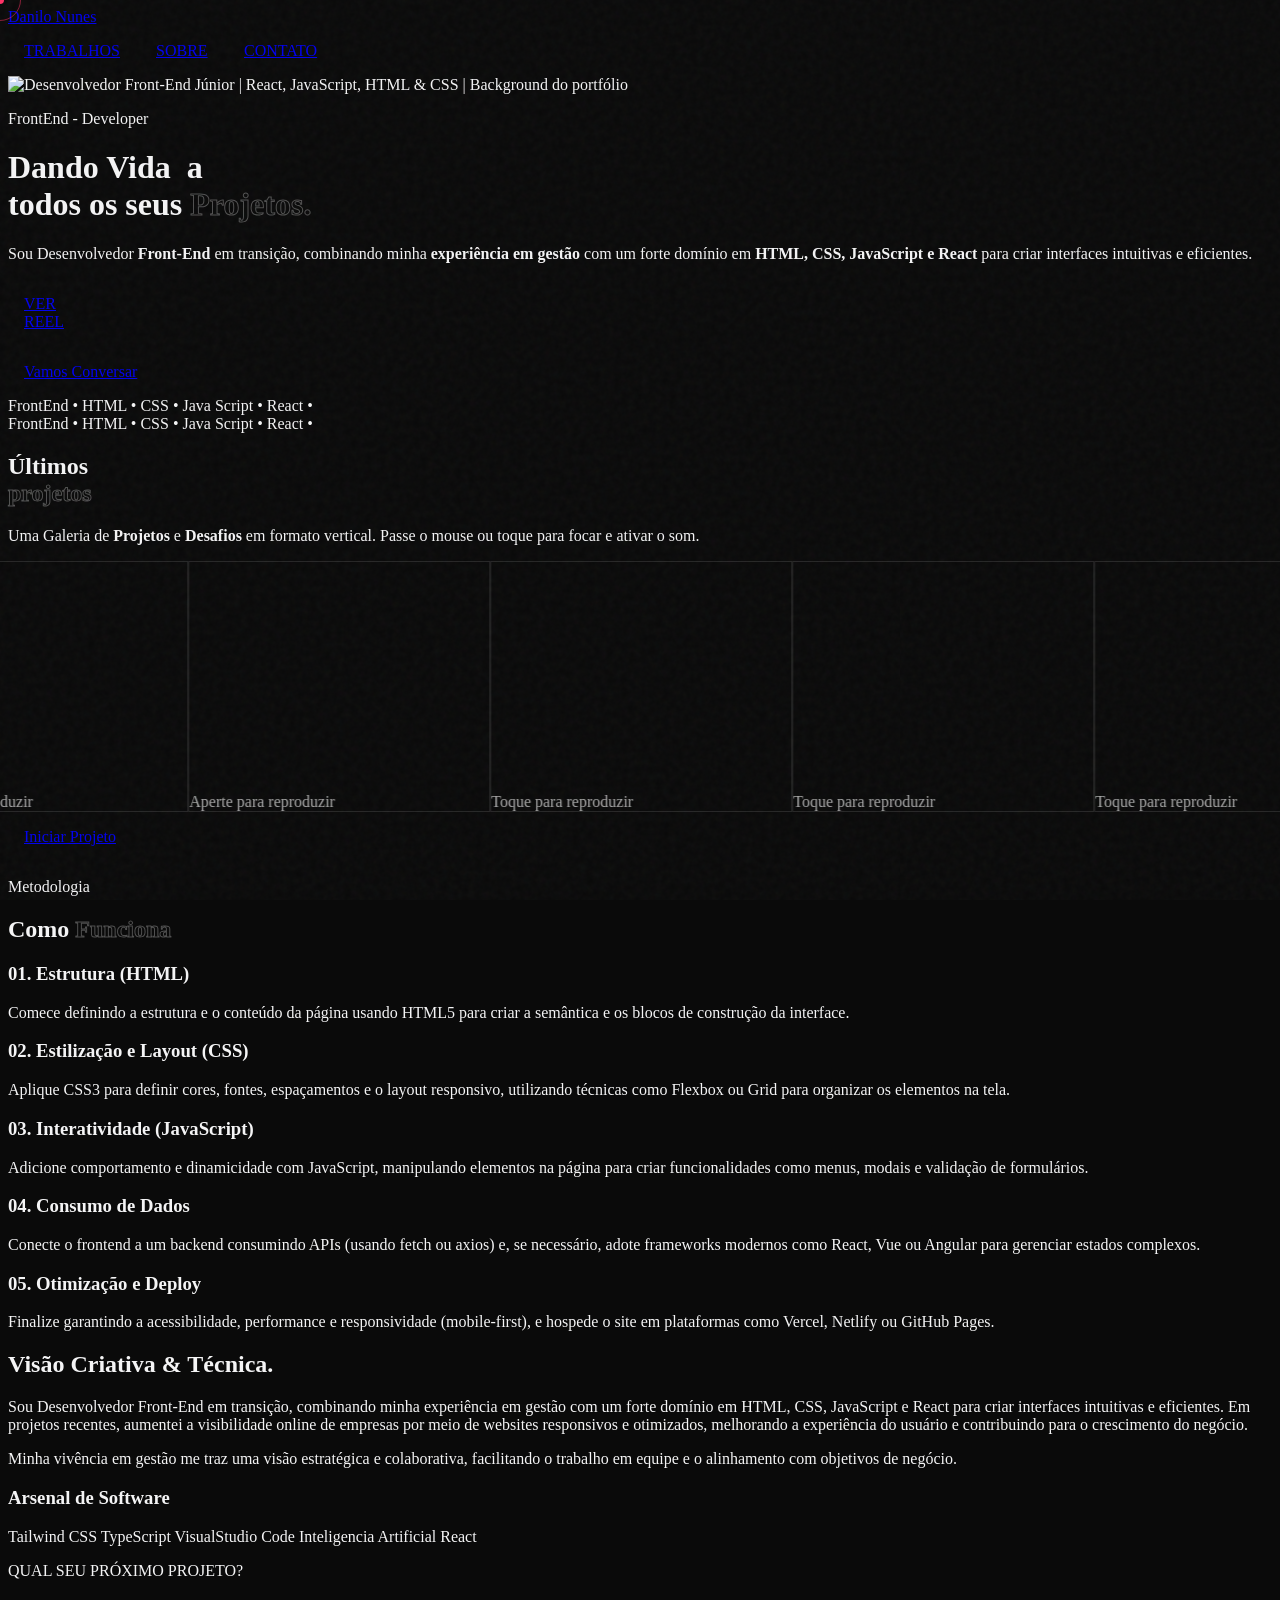
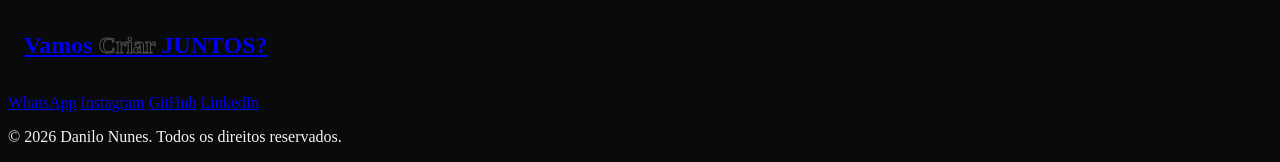
==== index.html @ f43fd678 "Add files via upload" ====
<!DOCTYPE html>
<html lang="pt-br" class="scroll-smooth">

<head>
    <meta charset="UTF-8">
    <meta name="viewport" content="width=device-width, initial-scale=1.0">
    <title>Danilo Nunes | FrontEnd Developer Portfólio</title>

    <!-- SEO: Meta Tags Essenciais -->
    <meta name="description"
        content="Portfólio de Danilo Nunes — Desenvolvedor Front-End Júnior | React, JavaScript, HTML & CSS | Foco em UX, Performance e Interfaces Responsivas. Disponível para freelance e projetos criativos.">
    
    
    <meta name="theme-color" content="#0a0a0a">
    <link rel="canonical" href="https://danilonunes.com">

    <!-- SEO: Open Graph (Facebook, LinkedIn, WhatsApp) -->
    <meta property="og:type" content="website">
    
   
    <style>
        /* Base e Reset para o Cursor Customizado */
        body {
            background-color: #0a0a0a;
            color: #f4f4f5;
            cursor: none;
            /* Esconde o cursor padrão */
            overflow-x: hidden;
        }

        /* Oculta scrollbar mas mantém funcionalidade */
        ::-webkit-scrollbar {
            width: 8px;
        }

        ::-webkit-scrollbar-track {
            background: #0a0a0a;
        }

        ::-webkit-scrollbar-thumb {
            background: #333;
            border-radius: 4px;
        }

        ::-webkit-scrollbar-thumb:hover {
            background: #ff3366;
        }

        /* Cursor Customizado */
        .cursor-dot,
        .cursor-outline {
            position: fixed;
            top: 0;
            left: 0;
            transform: translate(-50%, -50%);
            border-radius: 50%;
            z-index: 9999;
            pointer-events: none;
            transition: width 0.2s, height 0.2s, background-color 0.2s;
        }

        .cursor-dot {
            width: 8px;
            height: 8px;
            background-color: #ff3366;
        }

        .cursor-outline {
            width: 40px;
            height: 40px;
            border: 1px solid rgba(255, 51, 102, 0.5);
            transition: width 0.15s, height 0.15s, border-color 0.15s;
        }

        /* Estado Hover do Cursor */
        body.hovering .cursor-dot {
            width: 0px;
            height: 0px;
        }

        body.hovering .cursor-outline {
            width: 80px;
            height: 80px;
            background-color: rgba(255, 51, 102, 0.1);
            border-color: #ff3366;
            backdrop-filter: blur(2px);
        }

        /* Efeito Magnético */
        .magnetic-wrap {
            display: inline-block;
            padding: 1rem;
        }

        .magnetic-inner {
            display: inline-block;
            transition: transform 0.3s cubic-bezier(0.175, 0.885, 0.32, 1.275);
            will-change: transform;
        }

        /* Noise Textura Cinematic */
        .noise {
            position: fixed;
            top: 0;
            left: 0;
            width: 100%;
            height: 100vh;
            pointer-events: none;
            z-index: 9998;
            opacity: 0.04;
            background: url('data:image/svg+xml,%3Csvg viewBox="0 0 200 200" xmlns="http://www.w3.org/2000/svg"%3E%3Cfilter id="noiseFilter"%3E%3CfeTurbulence type="fractalNoise" baseFrequency="0.65" numOctaves="3" stitchTiles="stitch"/%3E%3C/filter%3E%3Crect width="100%25" height="100%25" filter="url(%23noiseFilter)"/%3E%3C/svg%3E');
        }

        /* Animações de Reveal */
        .reveal {
            opacity: 0;
            transform: translateY(60px);
            transition: all 0.8s cubic-bezier(0.5, 0, 0, 1);
        }

        .reveal.active {
            opacity: 1;
            transform: translateY(0);
        }

        .carousel-track {
            display: flex;
            width: max-content;
            will-change: transform;
        }

        .video-item {
            transition: transform 0.3s cubic-bezier(0.25, 1, 0.5, 1), filter 0.5s ease, border-color 0.3s ease;
            will-change: transform;
            -webkit-touch-callout: none;
            user-select: none;
            filter: grayscale(1) brightness(0.7);
            border-color: rgba(255, 255, 255, 0.05);
            z-index: 1;
        }

        .video-item.active,
        .video-item:hover {
            filter: grayscale(0) brightness(1);
            transform: scale(1.1);
            z-index: 50;
            border-color: #ff3366;
        }

        .video-item.active .tap-hint {
            opacity: 0;
            pointer-events: none;
        }

        .project-card .project-img {
            transition: transform 0.7s cubic-bezier(0.5, 0, 0, 1);
        }

        .project-card:hover .project-img {
            transform: scale(1.05);
        }

        .project-card .project-overlay {
            background: transparent;
            opacity: 1;
            transition: opacity 0.4s ease;
        }

        .project-card:hover .project-overlay {
            opacity: 1;
        }

        .project-title-wrap {
            transform: translateY(20px);
            opacity: 0;
            transition: all 0.4s ease 0.1s;
        }

        .project-card:hover .project-title-wrap {
            transform: translateY(0);
            opacity: 1;
        }

        .text-outline {
            color: transparent;
            -webkit-text-stroke: 1px rgba(244, 244, 245, 0.3);
            transition: all 0.3s ease;
        }

        .text-outline:hover {
            color: #f4f4f5;
            -webkit-text-stroke: 1px transparent;
        }

        @media (max-width: 768px) {
            body {
                cursor: auto;
            }

            .cursor-dot,
            .cursor-outline {
                display: none;
            }
        }

        .mobile-menu-overlay {
            position: fixed;
            top: 0;
            left: 0;
            width: 100%;
            height: 100vh;
            background-color: #0a0a0a;
            z-index: 40;
            display: flex;
            flex-direction: column;
            justify-content: center;
            align-items: center;
            opacity: 0;
            pointer-events: none;
            transition: opacity 0.4s ease;
        }

        .mobile-menu-overlay.active {
            opacity: 1;
            pointer-events: all;
        }

        .mobile-menu-link {
            font-family: 'Syne', sans-serif;
            font-size: 2rem;
            font-weight: 700;
            color: #f4f4f5;
            margin: 1rem 0;
            transform: translateY(20px);
            opacity: 0;
            transition: all 0.4s ease;
        }

        .mobile-menu-overlay.active .mobile-menu-link {
            transform: translateY(0);
            opacity: 1;
        }

        .mobile-menu-overlay.active .mobile-menu-link:nth-child(1) {
            transition-delay: 0.1s;
        }

        .mobile-menu-overlay.active .mobile-menu-link:nth-child(2) {
            transition-delay: 0.2s;
        }

        .mobile-menu-overlay.active .mobile-menu-link:nth-child(3) {
            transition-delay: 0.3s;
        }

        .hamburger {
            width: 30px;
            height: 20px;
            position: relative;
            z-index: 50;
            cursor: pointer;
            display: none;
        }

        .hamburger span {
            display: block;
            width: 100%;
            height: 2px;
            background-color: #f4f4f5;
            position: absolute;
            transition: all 0.3s ease;
        }

        .hamburger span:first-child {
            top: 0;
        }

        .hamburger span:nth-child(2) {
            top: 9px;
        }

        .hamburger span:last-child {
            bottom: 0;
        }

        .hamburger.active span:first-child {
            top: 9px;
            transform: rotate(45deg);
        }

        .hamburger.active span:nth-child(2) {
            opacity: 0;
        }

        .hamburger.active span:last-child {
            bottom: 9px;
            transform: rotate(-45deg);
        }

        @media (max-width: 768px) {
            .hamburger {
                display: block;
            }

            nav .desktop-menu {
                display: none;
            }
        }

        @keyframes scrolldown {
            0% {
                transform: scaleY(0);
                transform-origin: top;
            }

            50% {
                transform: scaleY(1);
                transform-origin: top;
            }

            50.1% {
                transform: scaleY(1);
                transform-origin: bottom;
            }

            100% {
                transform: scaleY(0);
                transform-origin: bottom;
            }
        }
    </style>

    <!-- Third Party Libraries -->
    <script src="https://cdn.tailwindcss.com"></script>
    <script src="https://unpkg.com/lucide@latest"></script>

    <!-- Google Fonts -->
    <link rel="preconnect" href="https://fonts.googleapis.com">
    <link rel="preconnect" href="https://fonts.gstatic.com" crossorigin>
    <link
        href="https://fonts.googleapis.com/css2?family=Syne:wght@400;600;800&family=Inter:wght@300;400;500&display=swap"
        rel="stylesheet">



    <!-- SEO: Schema.org — Dados Estruturados -->
    <script type="application/ld+json">
    {
      "@context": "https://schema.org",
      "@type": "Person",
      "name": "Danilo Nunes",
      "jobTitle": "Motion Designer & Diretor de Arte",
      "url": "https://DaniloNunes.com",
      "description": "Desenvolvedor Front-End Júnior | React, JavaScript, HTML & CSS | Foco em UX, Performance e Interfaces Responsivas.",
      "knowsAbout": [
        "Desenvolvedor", "Front-End", "React",
        "Animação 2D", "Composição Visual", "Branding Animado",
        "JavaScript", "HTML", "CSS",
        "UX", "Performance", "Interfaces Responsivas"
      ],
      "sameAs": []
    }
    </script>
</head>

<body class="antialiased selection:bg-accent selection:text-white">

    <!-- Efeito Cinematic de Ruído -->
    <div class="noise"></div>

    <!-- Cursor Elements -->
    <div class="cursor-dot" id="cursor-dot"></div>
    <div class="cursor-outline" id="cursor-outline"></div>

    <!-- 
    ======================================================================
       2. NAVEGAÇÃO / MENU SUPERIOR
       O QUE EDITAR AQUI: O seu logo/nome (Guido.motion) e os links do menu.
    ======================================================================
    -->
    <nav
        class="fixed top-0 left-0 w-full p-6 md:p-10 flex justify-between items-center z-50 bg-black/90 backdrop-blur-sm border-b border-white/5 transition-all duration-300">
        <!-- SEU LOGO / NOME -->
        <a href="#" class="font-display font-bold text-xl tracking-tighter hover-target uppercase">Danilo Nunes</a>

        <!-- LINKS DO MENU -->
        <!-- LINKS DO MENU (DESKTOP) -->
        <div class="desktop-menu flex gap-6 font-sans text-sm font-medium tracking-wide">
            <div class="magnetic-wrap"><a href="#trabalhos"
                    class="magnetic-inner hover-target text-light/70 hover:text-accent transition-colors">TRABALHOS</a>
            </div>
            <div class="magnetic-wrap"><a href="#sobre"
                    class="magnetic-inner hover-target text-light/70 hover:text-accent transition-colors">SOBRE</a>
            </div>
            <div class="magnetic-wrap"><a href="#contato"
                    class="magnetic-inner hover-target text-light/70 hover:text-accent transition-colors">CONTATO</a>
            </div>
        </div>

        <!-- HAMBURGER BUTTON (MOBILE) -->
        <div class="hamburger hover-target" id="hamburger-btn">
            <span></span>
            <span></span>
            <span></span>
        </div>

        <!-- MOBILE MENU OVERLAY -->
        <div class="mobile-menu-overlay" id="mobile-menu">
            <a href="#trabalhos" class="mobile-menu-link hover-target">TRABALHOS</a>
            <a href="#sobre" class="mobile-menu-link hover-target">SOBRE</a>
            <a href="#contato" class="mobile-menu-link hover-target">CONTATO</a>
        </div>
    </nav>

    <!-- 
    ======================================================================
       3. CABEÇALHO / HERO SECTION (PRIMEIRA TELA)
       O QUE EDITAR AQUI: Imagem/Vídeo de fundo, Título principal, 
       Subtítulo, Texto descritivo e Link do seu Showreel.
    ======================================================================
    -->
    <!-- WRAPPER PRINCIPAL PARA EVITAR OVERFLOW HORIZONTAL (CRÍTICO MOBILE) -->
    <main class="w-full overflow-x-hidden relative">

        <header
            class="min-h-screen flex flex-col justify-center items-start px-6 md:px-20 pt-48 pb-20 relative overflow-hidden">

            <!-- BACKGROUND: Troque o 'src' da imagem abaixo pela URL do seu vídeo ou imagem de fundo -->
            <div class="absolute inset-0 z-[-1] opacity-20">
                <img src="https://images.unsplash.com/photo-1492691527719-9d1e07e534b4?q=80&w=2071&auto=format&fit=crop"
                    alt="Desenvolvedor Front-End Júnior | React, JavaScript, HTML & CSS | Background do portfólio"
                    class="w-full h-full object-cover grayscale blur-sm scale-110">
            </div>

            <div class="z-10 max-w-7xl reveal text-left">
                <!-- SUBTÍTULO SUPERIOR -->
                <p class="font-sans text-accent tracking-[0.2em] text-sm md:text-base mb-6 font-medium uppercase">
                    FrontEnd - Developer
                </p>

                <!-- TÍTULO GIGANTE -->
                <h1
                    class="font-display font-bold text-[8vw] md:text-[8vw] lg:text-[6vw] leading-none uppercase tracking-tighter mix-blend-difference break-words">
                    Dando <span class="text-accent">Vida</span> &nbsp;a
                    <br>
                    todos os seus <span class="text-outline hover-target inline-block">Projetos.</span>
                </h1>

                <!-- TEXTO DESCRITIVO PEQUENO -->
                <p class="font-sans text-light/100 mt-8 max-w-md text-lg md:text-xl font-light leading-relaxed mx-0">
                    Sou Desenvolvedor <strong>Front-End</strong> em transição, combinando minha <strong>experiência em gestão</strong> com um forte domínio 
                    em <strong>HTML, CSS, JavaScript e React</strong> para criar interfaces intuitivas e eficientes.
                </p>

                <!-- BOTÃO E INFO DO SHOWREEL -->
                <div class="mt-12 flex flex-col md:flex-row items-start md:items-center gap-8">
                    <div class="flex items-center gap-6">
                        <div class="magnetic-wrap p-0">
                            <a href="#trabalhos"
                                class="magnetic-inner hover-target inline-flex items-center justify-center w-24 h-24 md:w-32 md:h-32 rounded-full border border-light/20 hover:border-accent hover:bg-accent hover:text-white transition-all duration-300 group">
                                <span
                                    class="font-sans text-xs md:text-sm font-medium tracking-wider group-hover:scale-110 transition-transform text-center">VER<br>REEL</span>
                            </a>
                        </div>
                    </div>

                    <!-- CTA SECUNDÁRIO -->
                    <div class="magnetic-wrap p-0 hidden md:block">
                        <a href="briefing.html"
                            class="magnetic-inner hover-target inline-flex items-center justify-center px-8 py-3 rounded-full border border-light/20 text-light/80 hover:bg-white hover:text-dark hover:border-white transition-all duration-300 font-sans text-sm tracking-widest uppercase">
                            Vamos Conversar
                        </a>
                    </div>
                </div>
            </div>


        </header>

        <!-- 
    ======================================================================
       4. LETREIRO ANIMADO (MARQUEE)
       O QUE EDITAR AQUI: As palavras que ficam passando infinitamente.
       NOTA: Edite nas DUAS divs para manter o loop perfeito.
    ======================================================================
    -->
        <div
            class="relative flex overflow-x-hidden bg-accent text-dark py-4 border-y border-white/10 rotate-[-2deg] scale-100 z-20 hover-target">
            <!-- PRIMEIRA FAIXA -->
            <div class="animate-marquee whitespace-nowrap flex items-center">
                <span class="font-display font-bold text-2xl md:text-4xl uppercase mx-4">FrontEnd</span>
                <span class="mx-4 text-xl md:text-2xl">•</span>
                <span class="font-display font-bold text-2xl md:text-4xl uppercase mx-4">HTML</span>
                <span class="mx-4 text-xl md:text-2xl">•</span>
                <span class="font-display font-bold text-2xl md:text-4xl uppercase mx-4">CSS</span>
                <span class="mx-4 text-xl md:text-2xl">•</span>
                <span class="font-display font-bold text-2xl md:text-4xl uppercase mx-4">Java Script</span>
                <span class="mx-4 text-xl md:text-2xl">•</span>
                <span class="font-display font-bold text-2xl md:text-4xl uppercase mx-4">React</span>
                <span class="mx-4 text-xl md:text-2xl">•</span>
            </div>
            <!-- SEGUNDA FAIXA (Duplicata para fluxo contínuo) -->
            <div class="absolute top-0 animate-marquee2 whitespace-nowrap flex items-center py-4">
                <span class="font-display font-bold text-2xl md:text-4xl uppercase mx-4">FrontEnd</span>
                <span class="mx-4 text-xl md:text-2xl">•</span>
                <span class="font-display font-bold text-2xl md:text-4xl uppercase mx-4">HTML</span>
                <span class="mx-4 text-xl md:text-2xl">•</span>
                <span class="font-display font-bold text-2xl md:text-4xl uppercase mx-4">CSS</span>
                <span class="mx-4 text-xl md:text-2xl">•</span>
                <span class="font-display font-bold text-2xl md:text-4xl uppercase mx-4">Java Script</span>
                <span class="mx-4 text-xl md:text-2xl">•</span>
                <span class="font-display font-bold text-2xl md:text-4xl uppercase mx-4">React</span>
                <span class="mx-4 text-xl md:text-2xl">•</span>
            </div>
        </div>

        <!-- 
    ======================================================================
       5. PROJETOS / PORTFÓLIO
       O QUE EDITAR AQUI: Título da seção, Imagens de cada projeto,
       Categoria/Tag e Título do projeto. 
       Insira o link do projeto no 'href' de cada tag <a>.
    ======================================================================
    -->
        <section id="trabalhos" class="py-24 md:py-32 overflow-hidden w-full">
            <!-- CABEÇALHO DA SEÇÃO -->
            <div
                class="flex flex-col lg:flex-row justify-between items-start lg:items-end mb-24 reveal px-6 md:px-20 lg:px-40 max-w-[1700px] mx-auto text-left">
                <h2
                    class="font-display font-bold text-[8vw] md:text-[5vw] lg:text-[5vw] leading-none uppercase tracking-tighter mb-4 lg:mb-0">
                    Últimos<br><span class="text-outline">projetos</span>
                </h2>
                <p
                    class="font-sans text-light/50 w-full md:max-w-lg lg:w-auto lg:max-w-sm text-left lg:text-right font-light text-lg mt-4 lg:mt-0">
                    Uma Galeria de <Strong>Projetos</Strong> e <strong>Desafios</strong> em
                    formato vertical. Passe o mouse ou toque para focar e ativar o som.
                </p>
            </div>

            <!-- CARROSSEL INFINITO -->
            <div class="relative w-full py-10">
                <!-- GRADIENTES LATERAIS PARA SUAVIZAR AS BORDAS DO CARROSSEL -->
                <div
                    class="absolute top-0 left-0 w-16 md:w-40 h-full bg-gradient-to-r from-dark to-transparent z-10 pointer-events-none">
                </div>
                <div
                    class="absolute top-0 right-0 w-16 md:w-40 h-full bg-gradient-to-l from-dark to-transparent z-10 pointer-events-none">
                </div>

                <!-- TRILHA DO CARROSSEL -->
                <div class="carousel-track" id="carousel-track">

                    <!-- PROJETO 1 -->
                    <div class="px-3 md:px-10 flex-shrink-0">
                        <div
                            class="video-item relative w-[70vw] md:w-[45vw] lg:w-[360px] aspect-[9/16] rounded-2xl overflow-hidden group hover-target bg-zinc-900 border border-white/5 shadow-2xl">
                            <!-- Substitua o src do vídeo pelo seu vídeo vertical (.mp4) -->
                            <video src="assets/optimized/24.02.mp4" preload="metadata"
                                class="w-full h-full object-cover" loop muted playsinline></video>
                            <div
                                class="project-overlay absolute inset-0 flex flex-col justify-end p-8 bg-gradient-to-t from-dark via-dark/40 to-transparent opacity-80 group-hover:opacity-100 transition-opacity duration-300">
                                <div
                                    class="project-title-wrap translate-y-4 group-hover:translate-y-0 transition-transform duration-500">
                                    <span
                                        class="text-accent font-sans font-medium text-xs tracking-widest mb-2 block uppercase">TikTok
                                        / Reels</span>
                                    <h3 class="font-display font-bold text-2xl text-white">Cyber Neon</h3>
                                </div>
                            </div>
                            <!-- Dica Visual de Toque (Mobile) -->
                            <div
                                class="tap-hint absolute inset-0 flex flex-col items-center justify-center pointer-events-none transition-opacity duration-300 md:hidden z-20">
                                <span
                                    class="font-sans text-[10px] uppercase tracking-[0.2em] text-white/70 bg-black/60 px-3 py-1 rounded-full backdrop-blur-md border border-white/5">Aperte
                                    para reproduzir</span>
                            </div>
                        </div>
                    </div>

                    <!-- PROJETO 2 (Com margem para dar um ar orgânico e não ficar uma linha reta) -->
                    <div class="px-3 md:px-10 flex-shrink-0 mt-4 md:mt-16">
                        <div
                            class="video-item relative w-[70vw] md:w-[45vw] lg:w-[360px] aspect-[9/16] rounded-2xl overflow-hidden group hover-target bg-zinc-900 border border-white/5 shadow-2xl">
                            <video src="assets/optimized/29.mp4" preload="metadata" class="w-full h-full object-cover"
                                loop muted playsinline></video>
                            <div
                                class="project-overlay absolute inset-0 flex flex-col justify-end p-8 transition-opacity duration-300">
                                <div
                                    class="project-title-wrap translate-y-4 group-hover:translate-y-0 transition-transform duration-500">
                                    <span
                                        class="text-accent font-sans font-medium text-xs tracking-widest mb-2 block uppercase">Campanha
                                        Social</span>
                                    <h3 class="font-display font-bold text-2xl text-white">Nike - Urban</h3>
                                </div>
                            </div>
                            <div
                                class="tap-hint absolute inset-0 flex flex-col items-center justify-center pointer-events-none transition-opacity duration-300 md:hidden z-20">
                                <span
                                    class="font-sans text-[10px] uppercase tracking-[0.2em] text-white/70 bg-black/60 px-3 py-1 rounded-full backdrop-blur-md border border-white/5">Aperte
                                    para reproduzir</span>
                            </div>
                        </div>
                    </div>

                    <!-- PROJETO 3 -->
                    <div class="px-3 md:px-10 flex-shrink-0 -mt-2 md:-mt-8">
                        <div
                            class="video-item relative w-[70vw] md:w-[45vw] lg:w-[360px] aspect-[9/16] rounded-2xl overflow-hidden group hover-target bg-zinc-900 border border-white/5 shadow-2xl">
                            <video src="assets/optimized/4.mp4" preload="metadata" class="w-full h-full object-cover"
                                loop muted playsinline></video>
                            <div
                                class="project-overlay absolute inset-0 flex flex-col justify-end p-8 transition-opacity duration-300">
                                <div
                                    class="project-title-wrap translate-y-4 group-hover:translate-y-0 transition-transform duration-500">
                                    <span
                                        class="text-accent font-sans font-medium text-xs tracking-widest mb-2 block uppercase">Stories</span>
                                    <h3 class="font-display font-bold text-2xl text-white">Festival Drop</h3>
                                </div>
                            </div>
                            <div
                                class="tap-hint absolute inset-0 flex flex-col items-center justify-center pointer-events-none transition-opacity duration-300 md:hidden z-20">
                                <span
                                    class="font-sans text-[10px] uppercase tracking-[0.2em] text-white/70 bg-black/60 px-3 py-1 rounded-full backdrop-blur-md border border-white/5">Toque
                                    para reproduzir</span>
                            </div>
                        </div>
                    </div>

                    <!-- PROJETO 4 -->
                    <div class="px-3 md:px-10 flex-shrink-0 mt-6 md:mt-24">
                        <div
                            class="video-item relative w-[70vw] md:w-[45vw] lg:w-[360px] aspect-[9/16] rounded-2xl overflow-hidden group hover-target bg-zinc-900 border border-white/5 shadow-2xl">
                            <video src="assets/optimized/5.mp4" preload="metadata" class="w-full h-full object-cover"
                                loop muted playsinline></video>
                            <div
                                class="project-overlay absolute inset-0 flex flex-col justify-end p-8 transition-opacity duration-300">
                                <div
                                    class="project-title-wrap translate-y-4 group-hover:translate-y-0 transition-transform duration-500">
                                    <span
                                        class="text-accent font-sans font-medium text-xs tracking-widest mb-2 block uppercase">Motion</span>
                                    <h3 class="font-display font-bold text-2xl text-white">Abstract Loop</h3>
                                </div>
                            </div>
                            <div
                                class="tap-hint absolute inset-0 flex flex-col items-center justify-center pointer-events-none transition-opacity duration-300 md:hidden z-20">
                                <span
                                    class="font-sans text-[10px] uppercase tracking-[0.2em] text-white/70 bg-black/60 px-3 py-1 rounded-full backdrop-blur-md border border-white/5">Toque
                                    para reproduzir</span>
                            </div>
                        </div>
                    </div>

                    <!-- PROJETO 5 -->
                    <div class="px-3 md:px-10 flex-shrink-0 mt-2 md:mt-8">
                        <div
                            class="video-item relative w-[70vw] md:w-[45vw] lg:w-[360px] aspect-[9/16] rounded-2xl overflow-hidden group hover-target bg-zinc-900 border border-white/5 shadow-2xl">
                            <video src="assets/optimized/24.02.mp4" preload="metadata"
                                class="w-full h-full object-cover" loop muted playsinline></video>
                            <div
                                class="project-overlay absolute inset-0 flex flex-col justify-end p-8 transition-opacity duration-300">
                                <div
                                    class="project-title-wrap translate-y-4 group-hover:translate-y-0 transition-transform duration-500">
                                    <span
                                        class="text-accent font-sans font-medium text-xs tracking-widest mb-2 block uppercase">Lifestyle</span>
                                    <h3 class="font-display font-bold text-2xl text-white">Golden Hour</h3>
                                </div>
                            </div>
                            <div
                                class="tap-hint absolute inset-0 flex flex-col items-center justify-center pointer-events-none transition-opacity duration-300 md:hidden z-20">
                                <span
                                    class="font-sans text-[10px] uppercase tracking-[0.2em] text-white/70 bg-black/60 px-3 py-1 rounded-full backdrop-blur-md border border-white/5">Toque
                                    para reproduzir</span>
                            </div>
                        </div>
                    </div>

                    <!-- PROJETO 6 -->
                    <div class="px-3 md:px-10 flex-shrink-0 -mt-3 md:-mt-12">
                        <div
                            class="video-item relative w-[70vw] md:w-[45vw] lg:w-[360px] aspect-[9/16] rounded-2xl overflow-hidden group hover-target bg-zinc-900 border border-white/5 shadow-2xl">
                            <video src="assets/optimized/29.mp4" preload="metadata" class="w-full h-full object-cover"
                                loop muted playsinline></video>
                            <div
                                class="project-overlay absolute inset-0 flex flex-col justify-end p-8 transition-opacity duration-300">
                                <div
                                    class="project-title-wrap translate-y-4 group-hover:translate-y-0 transition-transform duration-500">
                                    <span
                                        class="text-accent font-sans font-medium text-xs tracking-widest mb-2 block uppercase">Branding</span>
                                    <h3 class="font-display font-bold text-2xl text-white">City Pulse</h3>
                                </div>
                            </div>
                            <div
                                class="tap-hint absolute inset-0 flex flex-col items-center justify-center pointer-events-none transition-opacity duration-300 md:hidden z-20">
                                <span
                                    class="font-sans text-[10px] uppercase tracking-[0.2em] text-white/70 bg-black/60 px-3 py-1 rounded-full backdrop-blur-md border border-white/5">Toque
                                    para reproduzir</span>
                            </div>
                        </div>
                    </div>

                    <!-- PROJETO 7 -->
                    <div class="px-3 md:px-10 flex-shrink-0 mt-8 md:mt-20">
                        <div
                            class="video-item relative w-[70vw] md:w-[45vw] lg:w-[360px] aspect-[9/16] rounded-2xl overflow-hidden group hover-target bg-zinc-900 border border-white/5 shadow-2xl">
                            <video src="assets/optimized/4.mp4" preload="metadata" class="w-full h-full object-cover"
                                loop muted playsinline></video>
                            <div
                                class="project-overlay absolute inset-0 flex flex-col justify-end p-8 transition-opacity duration-300">
                                <div
                                    class="project-title-wrap translate-y-4 group-hover:translate-y-0 transition-transform duration-500">
                                    <span
                                        class="text-accent font-sans font-medium text-xs tracking-widest mb-2 block uppercase">Documental</span>
                                    <h3 class="font-display font-bold text-2xl text-white">Nature Raw</h3>
                                </div>
                            </div>
                            <div
                                class="tap-hint absolute inset-0 flex flex-col items-center justify-center pointer-events-none transition-opacity duration-300 md:hidden z-20">
                                <span
                                    class="font-sans text-[10px] uppercase tracking-[0.2em] text-white/70 bg-black/60 px-3 py-1 rounded-full backdrop-blur-md border border-white/5">Toque
                                    para reproduzir</span>
                            </div>
                        </div>
                    </div>

                    <!-- PROJETO 8 -->
                    <div class="px-3 md:px-10 flex-shrink-0 -mt-1 md:-mt-4">
                        <div
                            class="video-item relative w-[70vw] md:w-[45vw] lg:w-[360px] aspect-[9/16] rounded-2xl overflow-hidden group hover-target bg-zinc-900 border border-white/5 shadow-2xl">
                            <video src="assets/optimized/5.mp4" preload="metadata" class="w-full h-full object-cover"
                                loop muted playsinline></video>
                            <div
                                class="project-overlay absolute inset-0 flex flex-col justify-end p-8 transition-opacity duration-300">
                                <div
                                    class="project-title-wrap translate-y-4 group-hover:translate-y-0 transition-transform duration-500">
                                    <span
                                        class="text-accent font-sans font-medium text-xs tracking-widest mb-2 block uppercase">Evento</span>
                                    <h3 class="font-display font-bold text-2xl text-white">Night Vibes</h3>
                                </div>
                            </div>
                            <div
                                class="tap-hint absolute inset-0 flex flex-col items-center justify-center pointer-events-none transition-opacity duration-300 md:hidden z-20">
                                <span
                                    class="font-sans text-[10px] uppercase tracking-[0.2em] text-white/70 bg-black/60 px-3 py-1 rounded-full backdrop-blur-md border border-white/5">Toque
                                    para reproduzir</span>
                            </div>
                        </div>
                    </div>

                </div> <!-- End carousel-track -->
                <!-- BOTÃO VER TODOS (CENTRALIZADO) -->
                <div class="flex justify-center mt-20 reveal">
                    <div class="magnetic-wrap">
                        <a href="briefing.html"
                            class="magnetic-inner hover-target px-10 py-4 rounded-full border border-white/10 bg-white/5 text-light hover:bg-accent hover:border-accent hover:text-white transition-all duration-300 flex items-center gap-3 backdrop-blur-sm group">
                            <span class="font-sans text-sm font-bold tracking-widest uppercase">Iniciar Projeto</span>
                            <i data-lucide="arrow-right"
                                class="w-4 h-4 group-hover:translate-x-1 transition-transform"></i>
                        </a>
                    </div>
                </div>
            </div> <!-- End relative container -->
        </section>

        <!-- 
    ======================================================================
       5.1 PROCESSO DE TRABALHO (WORKFLOW)
       ETAPAS PARA A PRESTAÇÃO DE SERVIÇO
    ======================================================================
    -->
        <section id="processo" class="py-24 md:py-32 px-6 md:px-20 relative overflow-hidden bg-zinc-900/10">
            <div class="max-w-7xl mx-auto w-full">
                <div class="mb-16 md:mb-24 reveal text-left">
                    <p class="font-sans text-accent font-medium tracking-[0.2em] mb-4 uppercase text-xs">Metodologia</p>
                    <h2
                        class="font-display font-bold text-[8vw] md:text-[5vw] lg:text-[4vw] leading-none uppercase tracking-tighter">
                        Como <span class="text-outline">Funciona</span>
                    </h2>
                </div>

                <div
                    class="grid grid-cols-1 md:grid-cols-2 lg:grid-cols-3 xl:grid-cols-5 gap-8 md:gap-6 lg:gap-4 relative">
                    <!-- Linha Conectora (Desktop) -->
                    <div class="hidden md:block absolute top-[15%] left-0 w-full h-px bg-white/5 -z-10"></div>

                    <!-- ETAPA 1 -->
                    <div class="flex flex-col items-start text-left p-6 bg-white/5 border border-white/5 rounded-2xl reveal group hover:bg-white/[0.08] transition-all duration-500"
                        style="transition-delay: 100ms;">
                        <div
                            class="w-16 h-16 rounded-full bg-accent/10 border border-accent/20 flex items-center justify-center mb-6 group-hover:bg-accent transition-colors duration-500">
                            <i data-lucide="message-square"
                                class="w-8 h-8 text-accent group-hover:text-white transition-colors"></i>
                        </div>
                        <h3 class="font-display font-bold text-lg mb-3 text-white uppercase tracking-tight">01. Estrutura (HTML)
                        </h3>
                        <p class="font-sans text-xs text-light/50 leading-relaxed">Comece definindo a estrutura e o conteúdo da página usando HTML5 para criar a semântica e os blocos de construção da interface.</p>
                    </div>

                    <!-- ETAPA 2 -->
                    <div class="flex flex-col items-start text-left p-6 bg-white/5 border border-white/5 rounded-2xl reveal group hover:bg-white/[0.08] transition-all duration-500"
                        style="transition-delay: 200ms;">
                        <div
                            class="w-16 h-16 rounded-full bg-accent/10 border border-accent/20 flex items-center justify-center mb-6 group-hover:bg-accent transition-colors duration-500">
                            <i data-lucide="git-branch"
                                class="w-8 h-8 text-accent group-hover:text-white transition-colors"></i>
                        </div>
                        <h3 class="font-display font-bold text-lg mb-3 text-white uppercase tracking-tight">02.
                            Estilização e Layout (CSS)</h3>
                        <p class="font-sans text-xs text-light/50 leading-relaxed">Aplique CSS3 para definir cores, fontes, espaçamentos e o layout responsivo, utilizando técnicas como Flexbox ou Grid para organizar os elementos na tela.</p>
                    </div>

                    <!-- ETAPA 3 -->
                    <div class="flex flex-col items-start text-left p-6 bg-white/5 border border-white/5 rounded-2xl reveal group hover:bg-white/[0.08] transition-all duration-500"
                        style="transition-delay: 300ms;">
                        <div
                            class="w-16 h-16 rounded-full bg-accent/10 border border-accent/20 flex items-center justify-center mb-6 group-hover:bg-accent transition-colors duration-500">
                            <i data-lucide="layers"
                                class="w-8 h-8 text-accent group-hover:text-white transition-colors"></i>
                        </div>
                        <h3 class="font-display font-bold text-lg mb-3 text-white uppercase tracking-tight">03. Interatividade (JavaScript)
                        </h3>
                        <p class="font-sans text-xs text-light/50 leading-relaxed">Adicione comportamento e dinamicidade com JavaScript, manipulando elementos na página para criar funcionalidades como menus, modais e validação de formulários.</p>
                    </div>

                    <!-- ETAPA 4 -->
                    <div class="flex flex-col items-start text-left p-6 bg-white/5 border border-white/5 rounded-2xl reveal group hover:bg-white/[0.08] transition-all duration-500"
                        style="transition-delay: 400ms;">
                        <div
                            class="w-16 h-16 rounded-full bg-accent/10 border border-accent/20 flex items-center justify-center mb-6 group-hover:bg-accent transition-colors duration-500">
                            <i data-lucide="music"
                                class="w-8 h-8 text-accent group-hover:text-white transition-colors"></i>
                        </div>
                        <h3 class="font-display font-bold text-lg mb-3 text-white uppercase tracking-tight">04. Consumo de Dados
                        </h3>
                        <p class="font-sans text-xs text-light/50 leading-relaxed">Conecte o frontend a um backend consumindo APIs (usando fetch ou axios) e, se necessário, adote frameworks modernos como React, Vue ou Angular para gerenciar estados complexos.</p>
                    </div>

                    <!-- ETAPA 5 -->
                    <div class="flex flex-col items-start text-left p-6 bg-white/5 border border-white/5 rounded-2xl reveal group hover:bg-white/[0.08] transition-all duration-500"
                        style="transition-delay: 500ms;">
                        <div
                            class="w-16 h-16 rounded-full bg-accent/10 border border-accent/20 flex items-center justify-center mb-6 group-hover:bg-accent transition-colors duration-500">
                            <i data-lucide="check-circle"
                                class="w-8 h-8 text-accent group-hover:text-white transition-colors"></i>
                        </div>
                        <h3 class="font-display font-bold text-lg mb-3 text-white uppercase tracking-tight">05. Otimização e Deploy
                        </h3>
                        <p class="font-sans text-xs text-light/50 leading-relaxed">Finalize garantindo a acessibilidade, performance e responsividade (mobile-first), e hospede o site em plataformas como Vercel, Netlify ou GitHub Pages.</p>
                    </div>
                </div>
            </div>
        </section>

        <!-- 
    ======================================================================
       6. SOBRE MIM & HABILIDADES (SKILLS)
       O QUE EDITAR AQUI: Título, sua biografia/texto sobre você,
       e a lista de softwares/ferramentas que você utiliza.
    ======================================================================
    -->
        <section id="sobre"
            class="py-24 md:py-32 px-6 md:px-20 bg-zinc-900/30 border-t border-white/5 relative w-full overflow-hidden">
            <div class="max-w-7xl mx-auto flex flex-col lg:flex-row gap-16 md:gap-24 w-full">

                <div class="lg:w-1/2 reveal w-full text-left">
                    <!-- TÍTULO SOBRE -->
                    <h2
                        class="font-display font-bold text-[8vw] md:text-[5vw] lg:text-[4vw] leading-none uppercase tracking-tighter mb-8 text-left">
                        Visão Criativa & <span class="text-accent">Técnica.</span>
                    </h2>
                    <!-- TEXTO SOBRE -->
                    <div class="font-sans text-light/70 space-y-6 text-lg font-light leading-relaxed">
                        <p>
                            Sou Desenvolvedor Front-End em transição, combinando minha experiência em gestão com um forte domínio em HTML, CSS, JavaScript e React para criar interfaces intuitivas e eficientes.
                            Em projetos recentes, aumentei a visibilidade online de empresas por meio de websites responsivos e otimizados, melhorando a experiência do usuário e contribuindo para o crescimento do negócio.
                        </p>
                        <p>
                            Minha vivência em gestão me traz uma visão estratégica e colaborativa, facilitando o trabalho em equipe e o alinhamento com objetivos de negócio.
                        </p>

                    </div>

                    <!-- LISTA DE SOFTWARES -->
                    <div class="mt-12">
                        <h3 class="font-sans text-sm font-bold uppercase tracking-widest text-white mb-6">Arsenal de
                            Software</h3>
                        <div class="flex flex-wrap gap-3 md:gap-4">
                            <span
                                class="px-5 py-2 rounded-full border border-light/10 text-sm font-sans text-light/80 hover:border-accent hover:text-accent transition-colors hover-target cursor-default">
                                 Tailwind CSS</span>
                            <span
                                class="px-5 py-2 rounded-full border border-light/10 text-sm font-sans text-light/80 hover:border-accent hover:text-accent transition-colors hover-target cursor-default">
                                TypeScript</span>
                            <span
                                class="px-5 py-2 rounded-full border border-light/10 text-sm font-sans text-light/80 hover:border-accent hover:text-accent transition-colors hover-target cursor-default">
                                VisualStudio Code
                            </span>
                            <span
                                class="px-5 py-2 rounded-full border border-light/10 text-sm font-sans text-light/80 hover:border-accent hover:text-accent transition-colors hover-target cursor-default">Inteligencia
                                Artificial
                            </span>
                            <span
                                class="px-5 py-2 rounded-full border border-light/10 text-sm font-sans text-light/80 hover:border-accent hover:text-accent transition-colors hover-target cursor-default">
                                React</span>
                        </div>
                    </div>
                </div>

                <!-- ANIMAÇÃO DECORATIVA DO LADO DIREITO -->
                <div class="lg:w-1/2 reveal flex justify-center items-center">
                    <!-- Elemento Decorativo Abstrato simulando interface -->
                    <div
                        class="relative w-full max-w-sm lg:max-w-full mx-auto aspect-square border border-light/10 rounded-full flex items-center justify-center p-8 hover-target animate-[spin_60s_linear_infinite]">
                        <div class="absolute inset-0 border border-accent/30 rounded-full scale-75 border-dashed"></div>
                        <div class="absolute inset-0 border border-light/20 rounded-full scale-50"></div>
                        <div class="w-4 h-4 bg-accent rounded-full animate-ping"></div>
                        <!-- Playhead lines -->
                        <div class="absolute top-0 left-1/2 w-px h-8 bg-accent -translate-x-1/2"></div>
                        <div class="absolute bottom-0 left-1/2 w-px h-8 bg-accent -translate-x-1/2"></div>
                        <div class="absolute left-0 top-1/2 w-8 h-px bg-accent -translate-y-1/2"></div>
                        <div class="absolute right-0 top-1/2 w-8 h-px bg-accent -translate-y-1/2"></div>
                    </div>
                </div>

            </div>
        </section>

        <!-- 
    ======================================================================
       7. CONTATO & REDES SOCIAIS
       O QUE EDITAR AQUI: Seu e-mail de contato, chamada para ação (CTA)
       e links para suas redes sociais.
    ======================================================================
    -->
        <section id="contato" class="py-24 md:py-20 px-6 md:px-10 text-center relative">
            <div class="max-w-7xl mx-auto reveal relative z-10">
                <!-- PEQUENO TÍTULO DE CHAMADA -->
                <p class="font-sans text-accent font-medium tracking-[0.2em] mb-6">QUAL SEU PRÓXIMO PROJETO?</p>

                <div class="magnetic-wrap">
                    <!-- E-MAIL (Coloque seu email no href: mailto:seuemail@exemplo.com) -->
                    <a href="briefing.html" class="magnetic-inner hover-target block group">
                        <h2
                            class="font-display font-bold text-[10vw] md:text-[6vw] lg:text-[5vw] leading-none uppercase tracking-tighter group-hover:text-accent transition-colors duration-300 text-center">
                            Vamos <span
                                class="text-outline group-hover:text-white group-hover:-webkit-text-stroke-transparent transition-all">Criar</span>
                            JUNTOS?
                        </h2>
                    </a>
                </div>

                <!-- LINKS DE REDES SOCIAIS -->
                <div
                    class="mt-0 grid grid-cols-2 md:grid-cols-4 gap-4 text-light/60 font-sans text-sm tracking-wider uppercase">
                    <!-- Para ativar os links, troque o '#' pelo link do seu perfil (ex: https://instagram.com/seuusuario) -->
                    <a href="https://wa.me/5547996093997" target="_blank"
                        class="hover:text-white transition-colors hover-target" aria-label="WhatsApp">WhatsApp</a>
                    <a href="https://www.linkedin.com/in/danilo-nunes-9932353bb/" target="_blank"
                        class="hover:text-white transition-colors hover-target" aria-label="Instagram">Instagram</a>
                    <a href="https://github.com/danilonnv-art" target="_blank"
                        class="hover:text-white transition-colors hover-target" aria-label="Behance">GitHub</a>
                    <a href="https://www.linkedin.com/in/danilo-nunes-9932353bb/" target="_blank"
                        class="hover:text-white transition-colors hover-target" aria-label="LinkedIn">LinkedIn</a>
                </div>
            </div>
        </section>

        <!-- 
    ======================================================================
       8. RODAPÉ (FOOTER)
       O QUE EDITAR AQUI: Direitos autorais e ano.
    ======================================================================
    -->
        <!-- 
    ======================================================================
       7.1 PERGUNTAS FREQUENTES (FAQ)
    ======================================================================
    -->
        

        <footer
            class="p-6 md:px-20 border-t border-white/5 flex flex-col md:flex-row justify-between items-center text-xs text-light/40 font-sans">
            <p>&copy; 2026 Danilo Nunes. Todos os direitos reservados.</p>
        </footer>

        <!-- 
    ======================================================================
       9. SCRIPTS DE INTERATIVIDADE E ANIMAÇÃO
       O QUE EDITAR AQUI: Normalmente não precisa alterar nada, 
       mas se quiser mudar a física do cursor ou a velocidade
       da animação de scroll, é aqui.
    ======================================================================
    -->
        <script>
            // Tailwind Configuration
            if (typeof tailwind !== 'undefined') {
                tailwind.config = {
                    theme: {
                        extend: {
                            fontFamily: {
                                sans: ['Inter', 'sans-serif'],
                                display: ['Syne', 'sans-serif'],
                            },
                            colors: {
                                dark: '#0a0a0a',
                                light: '#f4f4f5',
                                accent: '#ff3366'
                            },
                            animation: {
                                'marquee': 'marquee 25s linear infinite',
                                'marquee2': 'marquee2 25s linear infinite',
                            },
                            keyframes: {
                                marquee: {
                                    '0%': { transform: 'translateX(0%)' },
                                    '100%': { transform: 'translateX(-100%)' },
                                },
                                marquee2: {
                                    '0%': { transform: 'translateX(100%)' },
                                    '100%': { transform: 'translateX(0%)' },
                                }
                            }
                        }
                    }
                }
            }

            // Inicializa Lucide Icons
            if (typeof lucide !== 'undefined') {
                lucide.createIcons();
            }

            // Mobile Menu Logic
            const hamburgerBtn = document.getElementById('hamburger-btn');
            const mobileMenu = document.getElementById('mobile-menu');
            const mobileLinks = document.querySelectorAll('.mobile-menu-link');

            if (hamburgerBtn && mobileMenu) {
                hamburgerBtn.addEventListener('click', () => {
                    hamburgerBtn.classList.toggle('active');
                    mobileMenu.classList.toggle('active');

                    // Toggle body scroll
                    if (mobileMenu.classList.contains('active')) {
                        document.body.style.overflow = 'hidden';
                    } else {
                        document.body.style.overflow = '';
                    }
                });

                // Close menu when a link is clicked
                mobileLinks.forEach(link => {
                    link.addEventListener('click', () => {
                        hamburgerBtn.classList.remove('active');
                        mobileMenu.classList.remove('active');
                        document.body.style.overflow = '';
                    });
                });
            }

            // 1. Cursor Customizado
            const cursorDot = document.getElementById('cursor-dot');
            const cursorOutline = document.getElementById('cursor-outline');

            if (cursorDot && cursorOutline) {
                // Posições alvo do mouse
                let mouseX = 0;
                let mouseY = 0;

                // Lock state
                window.isCursorLocked = false;
                window.cursorLockTarget = null;
                let lockedOSMouseX = 0;
                let lockedOSMouseY = 0;

                // Posições atuais dos elementos (para interpolação/suavização)
                let dotX = 0;
                let dotY = 0;
                let outlineX = 0;
                let outlineY = 0;

                // Atualiza a posição alvo no evento de mousemove
                window.addEventListener('mousemove', (e) => {
                    if (window.isCursorLocked) {
                        const dx = e.clientX - lockedOSMouseX;
                        const dy = e.clientY - lockedOSMouseY;
                        // Quebra o lock se o mouse físico mover mais de 50px
                        if (Math.hypot(dx, dy) > 50) {
                            window.unlockCursor();
                            mouseX = e.clientX;
                            mouseY = e.clientY;
                        }
                    } else {
                        mouseX = e.clientX;
                        mouseY = e.clientY;
                    }
                });

                window.lockCursorTo = (element) => {
                    window.isCursorLocked = true;
                    window.cursorLockTarget = element;
                    lockedOSMouseX = mouseX;
                    lockedOSMouseY = mouseY;
                };

                window.unlockCursor = () => {
                    window.isCursorLocked = false;
                    window.cursorLockTarget = null;
                };

                // Loop de animação para mover o cursor com suavidade
                function animateCursor() {
                    let easeDot = 0.5;
                    let easeOutline = 0.15;

                    let targetX = mouseX;
                    let targetY = mouseY;

                    if (window.isCursorLocked && window.cursorLockTarget) {
                        const rect = window.cursorLockTarget.getBoundingClientRect();
                        targetX = rect.left + rect.width / 2;
                        targetY = rect.top + rect.height / 2;
                    }

                    // Calcula a nova posição
                    dotX += (targetX - dotX) * easeDot;
                    dotY += (targetY - dotY) * easeDot;

                    outlineX += (targetX - outlineX) * easeOutline;
                    outlineY += (targetY - outlineY) * easeOutline;

                    // Aplica via Transform para performance
                    cursorDot.style.transform = `translate(${dotX}px, ${dotY}px) translate(-50%, -50%)`;
                    cursorOutline.style.transform = `translate(${outlineX}px, ${outlineY}px) translate(-50%, -50%)`;

                    requestAnimationFrame(animateCursor);
                }
                animateCursor();
            }

            // 2. Estado Hover do Cursor (Expansão ao passar por links)
            const hoverTargets = document.querySelectorAll('.hover-target, a, button');

            hoverTargets.forEach(target => {
                target.addEventListener('mouseenter', () => {
                    document.body.classList.add('hovering');
                });
                target.addEventListener('mouseleave', () => {
                    document.body.classList.remove('hovering');
                });
            });

            // 3. Efeito Botões Magnéticos
            const magnets = document.querySelectorAll('.magnetic-wrap');

            magnets.forEach(wrap => {
                const inner = wrap.querySelector('.magnetic-inner');
                if (!inner) return;

                wrap.addEventListener('mousemove', (e) => {
                    const rect = wrap.getBoundingClientRect();
                    // Calcula a posição do mouse relativa ao centro do elemento
                    const x = e.clientX - (rect.left + rect.width / 2);
                    const y = e.clientY - (rect.top + rect.height / 2);

                    // Move o elemento interno em direção ao mouse (força controlada por multiplicador)
                    inner.style.transform = `translate(${x * 0.3}px, ${y * 0.3}px)`;
                });

                wrap.addEventListener('mouseleave', () => {
                    // Reseta a posição suavemente
                    inner.style.transform = 'translate(0px, 0px)';
                });
            });

            // 4. Animações de Reveal ao dar Scroll (Intersection Observer)
            const revealElements = document.querySelectorAll('.reveal');

            if (revealElements.length > 0) {
                const revealOptions = {
                    threshold: 0.15, // Aciona quando 15% do elemento estiver visível
                    rootMargin: "0px 0px -50px 0px"
                };

                const revealOnScroll = new IntersectionObserver(function (entries, observer) {
                    entries.forEach(entry => {
                        if (!entry.isIntersecting) {
                            return;
                        } else {
                            entry.target.classList.add('active');
                            observer.unobserve(entry.target); // Para animar apenas na primeira vez
                        }
                    });
                }, revealOptions);

                revealElements.forEach(el => {
                    revealOnScroll.observe(el);
                });
            }

            // 5. CARROSSEL INFINITO — SCROLL VIA JS (para manter posição após hover)
            const track = document.getElementById('carousel-track');

            if (track) {
                const items = Array.from(track.children);

                // Duplicar os itens para criar o loop infinito
                items.forEach(item => {
                    const clone = item.cloneNode(true);
                    track.appendChild(clone);
                });

                // Velocidade do scroll: pixels por segundo
                const SCROLL_SPEED = 80;
                let scrollX = 0;
                let isPaused = false;
                let centeringOffset = 0; // offset adicional para centralização suave
                let centeringTarget = 0;
                let lastTime = performance.now();

                // Largura de metade do conteúdo (os itens originais) para loop
                const halfWidth = track.scrollWidth / 2;

                function animateCarousel(now) {
                    const dt = (now - lastTime) / 1000; // delta em segundos
                    lastTime = now;

                    if (!isPaused) {
                        scrollX += SCROLL_SPEED * dt;
                        // Loop: quando passou metade, volta
                        if (scrollX >= halfWidth) {
                            scrollX -= halfWidth;
                        }
                    }

                    // Interpolar o offset de centralização suavemente
                    centeringOffset += (centeringTarget - centeringOffset) * 0.08;

                    track.style.transform = 'translateX(' + (-(scrollX) + centeringOffset) + 'px)';

                    requestAnimationFrame(animateCarousel);
                }
                requestAnimationFrame(animateCarousel);

                // --- OTIMIZAÇÃO: Throttle Helper ---
                function throttle(func, limit) {
                    let inThrottle;
                    return function () {
                        const args = arguments;
                        const context = this;
                        if (!inThrottle) {
                            func.apply(context, args);
                            inThrottle = true;
                            setTimeout(() => inThrottle = false, limit);
                        }
                    }
                }

                // --- Interação de Hover / Focus ---
                const allVideoItems = document.querySelectorAll('.video-item');

                // Observer para performance: Pausa vídeos fora da tela
                const io = new IntersectionObserver((entries) => {
                    entries.forEach(entry => {
                        const vid = entry.target.querySelector('video');
                        if (!vid) return;

                        if (entry.isIntersecting) {
                            // Se estiver visível, tenta dar play (sem som)
                            if (vid.paused) {
                                vid.play().catch(() => { });
                            }
                        } else {
                            // Se saiu da tela, pausa para economizar recurso
                            if (!vid.paused && vid.muted) { // Só pausa se estiver mudo (bg), se estiver ativo (com som) mantém? Não, se saiu da tela deve pausar.
                                vid.pause();
                            }
                        }
                    });
                }, {
                    root: null, // viewport
                    threshold: 0.1 // 10% visível
                });

                let activeItem = null;
                let activeDeactivateFn = null;
                let focusTimeout = null;
                let globalMouseMoveHandler = null;
                let isInteractionDisabled = false; // Flag para travar a interação durante animação

                allVideoItems.forEach(item => {
                    // Registra no observer
                    io.observe(item);

                    const video = item.querySelector('video');
                    let fadeAudioInterval;

                    if (video) {
                        // Hack para garantir que o primeiro frame apareça
                        video.addEventListener('loadeddata', () => {
                            if (video.paused) {
                                video.currentTime = 0.1;
                            }
                        });

                        // Debug de erro de vídeo
                        video.addEventListener('error', (e) => {
                            console.error("Erro ao carregar vídeo:", video.src, video.error);
                            item.style.border = "0.5px solid red"; // Visual feedback
                        });
                    }

                    const activateFocus = () => {
                        // Se já for o item ativo, ignora
                        if (activeItem === item) return;

                        // IMPORTANTE: Se formos ativar um NOVO item, forçamos a desativação do anterior
                        // mesmo que esteja "travado" pela animação de lock.
                        if (activeItem && activeDeactivateFn) {
                            activeDeactivateFn(true); // Passa true para ignorar o lock
                        }

                        // Se ainda assim tiver item ativo (caso algo falhe), aborta para evitar double-active
                        if (activeItem) return;

                        activeItem = item;
                        isPaused = true;

                        // Adiciona classe ativa
                        item.classList.add('active');

                        // Centralizar
                        const rect = item.getBoundingClientRect();
                        const itemCenter = rect.left + rect.width / 2;
                        const screenCenter = window.innerWidth / 2;
                        centeringTarget = screenCenter - itemCenter;

                        // Áudio fade in
                        if (video) {
                            clearInterval(fadeAudioInterval);

                            // Importante: Zerar volume antes de desmutar
                            video.volume = 0;
                            video.muted = false; // Tenta desmutar. Se falhar no play, o catch resolve.

                            // Tenta dar play (promessa)
                            var playPromise = video.play();

                            if (playPromise !== undefined) {
                                playPromise.then(_ => {
                                    // Play começou com sucesso
                                    // Agora faz o fade in do volume
                                    fadeAudioInterval = setInterval(() => {
                                        if (video.volume < 0.9) {
                                            video.volume += 0.05;
                                        } else {
                                            video.volume = 1;
                                            clearInterval(fadeAudioInterval);
                                        }
                                    }, 50);
                                })
                                    .catch(error => {
                                        console.log("Autoplay blocked or failed:", error);
                                        // Se falhar o áudio, tenta tocar mudo
                                        video.muted = true;
                                        video.play().catch(e => console.error("Force play failed:", e));
                                    });
                            }
                        }

                        // TRAVA INTERAÇÃO POR 600ms (duração da transição)
                        isInteractionDisabled = true;
                        if (window.lockCursorTo) window.lockCursorTo(item);

                        setTimeout(() => {
                            isInteractionDisabled = false;
                        }, 600);

                        // Listener global para sair do foco
                        if (globalMouseMoveHandler) {
                            window.removeEventListener('mousemove', globalMouseMoveHandler);
                        }
                        globalMouseMoveHandler = (e) => {
                            if (activeItem) {
                                if (window.isCursorLocked) return; // Aguarda a quebra do lock pelo movimento do mouse

                                const ar = activeItem.getBoundingClientRect();
                                const cx = ar.left + ar.width / 2;
                                const cy = ar.top + ar.height / 2;
                                // Aumenta a distância de saída para evitar cortes bruscos
                                const dist = Math.hypot(e.clientX - cx, e.clientY - cy);

                                // Só desativa se NÃO estiver travado
                                if (!isInteractionDisabled && dist > 400) { // Distancia maior
                                    deactivateFocus();
                                }
                            }
                        };
                        window.addEventListener('mousemove', globalMouseMoveHandler);
                        activeDeactivateFn = deactivateFocus;
                    };

                    const deactivateFocus = (force = false) => {
                        if (!force && isInteractionDisabled) return; // Respeita o lock, exceto se forçado
                        if (activeItem !== item) return;

                        if (window.unlockCursor) window.unlockCursor();

                        activeItem = null;
                        activeDeactivateFn = null;

                        // ABSORVER o offset
                        scrollX -= centeringOffset;
                        centeringOffset = 0;
                        centeringTarget = 0;

                        // Normaliza
                        while (scrollX < 0) scrollX += halfWidth;
                        while (scrollX >= halfWidth) scrollX -= halfWidth;

                        isPaused = false;

                        item.classList.remove('active');

                        // Áudio fade out
                        if (video) {
                            clearInterval(fadeAudioInterval);
                            fadeAudioInterval = setInterval(() => {
                                if (video.volume > 0.05) {
                                    video.volume -= 0.05;
                                } else {
                                    video.volume = 0;
                                    video.muted = true;
                                    clearInterval(fadeAudioInterval);
                                }
                            }, 30);
                        }

                        if (globalMouseMoveHandler) {
                            window.removeEventListener('mousemove', globalMouseMoveHandler);
                            globalMouseMoveHandler = null;
                        }
                    };

                    // Substitui 'mouseenter' por 'mousemove' com verificação de área (Hotspot, 80% do centro)
                    item.addEventListener('mousemove', throttle((e) => {
                        if (window.innerWidth < 768) return; // Ignora no mobile
                        if (window.isCursorLocked) return; // Ignora foco se o cursor estiver travado numa carta
                        if (isInteractionDisabled) return; // Previni bug de over-hover

                        // Se não tiver timer rodando, começa
                        if (!focusTimeout) {
                            // Delay curto apenas para evitar disparos acidentais ao passar o mouse rápido
                            focusTimeout = setTimeout(() => {
                                focusTimeout = null;
                                activateFocus();
                            }, 50);
                        }
                    }, 50));

                    item.addEventListener('mouseleave', () => {
                        if (focusTimeout) {
                            clearTimeout(focusTimeout);
                            focusTimeout = null;
                        }
                    });

                    // Mobile Touch / Click
                    item.addEventListener('click', (e) => {
                        // Mobile: Click toggles interaction
                        if (window.innerWidth >= 768) return; // Desktop uses hover

                        e.stopPropagation(); // Avoid global click handling

                        // Ignore if dragging
                        if (isDragging) return;

                        if (activeItem === item) {
                            deactivateFocus(true);
                        } else {
                            activateFocus();
                        }
                    });

                    item.addEventListener('contextmenu', e => e.preventDefault());
                });

                // --- TOUCH DRAG LOGIC (Horizontal Scroll) ---
                let isDragging = false;
                let startX = 0;
                let lastTouchX = 0;
                let velocity = 0;
                let lastTimeDrag = 0;

                track.addEventListener('touchstart', (e) => {
                    isDragging = false;
                    isPaused = true;
                    startX = e.touches[0].clientX;
                    lastTouchX = startX;
                    lastTimeDrag = performance.now();
                    velocity = 0;
                }, { passive: true });

                track.addEventListener('touchmove', (e) => {
                    const x = e.touches[0].clientX;
                    const delta = lastTouchX - x;
                    const now = performance.now();
                    const dt = (now - lastTimeDrag) / 1000;

                    if (Math.abs(x - startX) > 10) {
                        isDragging = true;
                        // Auto-deselect item if it's active when starting to drag
                        if (activeItem && window.innerWidth < 768) {
                            if (activeDeactivateFn) activeDeactivateFn(true);
                        }
                    }

                    scrollX += delta * 2.0;
                    if (dt > 0) velocity = delta / dt;

                    lastTouchX = x;
                    lastTimeDrag = now;
                }, { passive: true });

                track.addEventListener('touchend', () => {
                    if (Math.abs(velocity) > 100 && isDragging) {
                        const momentum = velocity * 0.1;
                        scrollX += momentum;
                    }

                    if (!activeItem) {
                        isPaused = false;
                    }

                    setTimeout(() => isDragging = false, 50);
                });
            }
        </script>

        <!-- Script para o FAQ (Isolado para garantir funcionamento) -->
        <script>
            document.addEventListener('DOMContentLoaded', () => {
                const faqTriggers = document.querySelectorAll('.faq-trigger');

                faqTriggers.forEach(trigger => {
                    trigger.addEventListener('click', function () {
                        const content = this.nextElementSibling;
                        const icon = this.querySelector('[data-lucide]');

                        // Fecha outros
                        faqTriggers.forEach(other => {
                            if (other !== this && other.classList.contains('active')) {
                                other.classList.remove('active');
                                other.nextElementSibling.style.maxHeight = null;
                            }
                        });

                        // Abre/Fecha atual
                        this.classList.toggle('active');

                        if (this.classList.contains('active')) {
                            content.style.maxHeight = content.scrollHeight + "px";
                        } else {
                            content.style.maxHeight = null;
                        }
                    });
                });
            });
        </script>

</body>

</html>
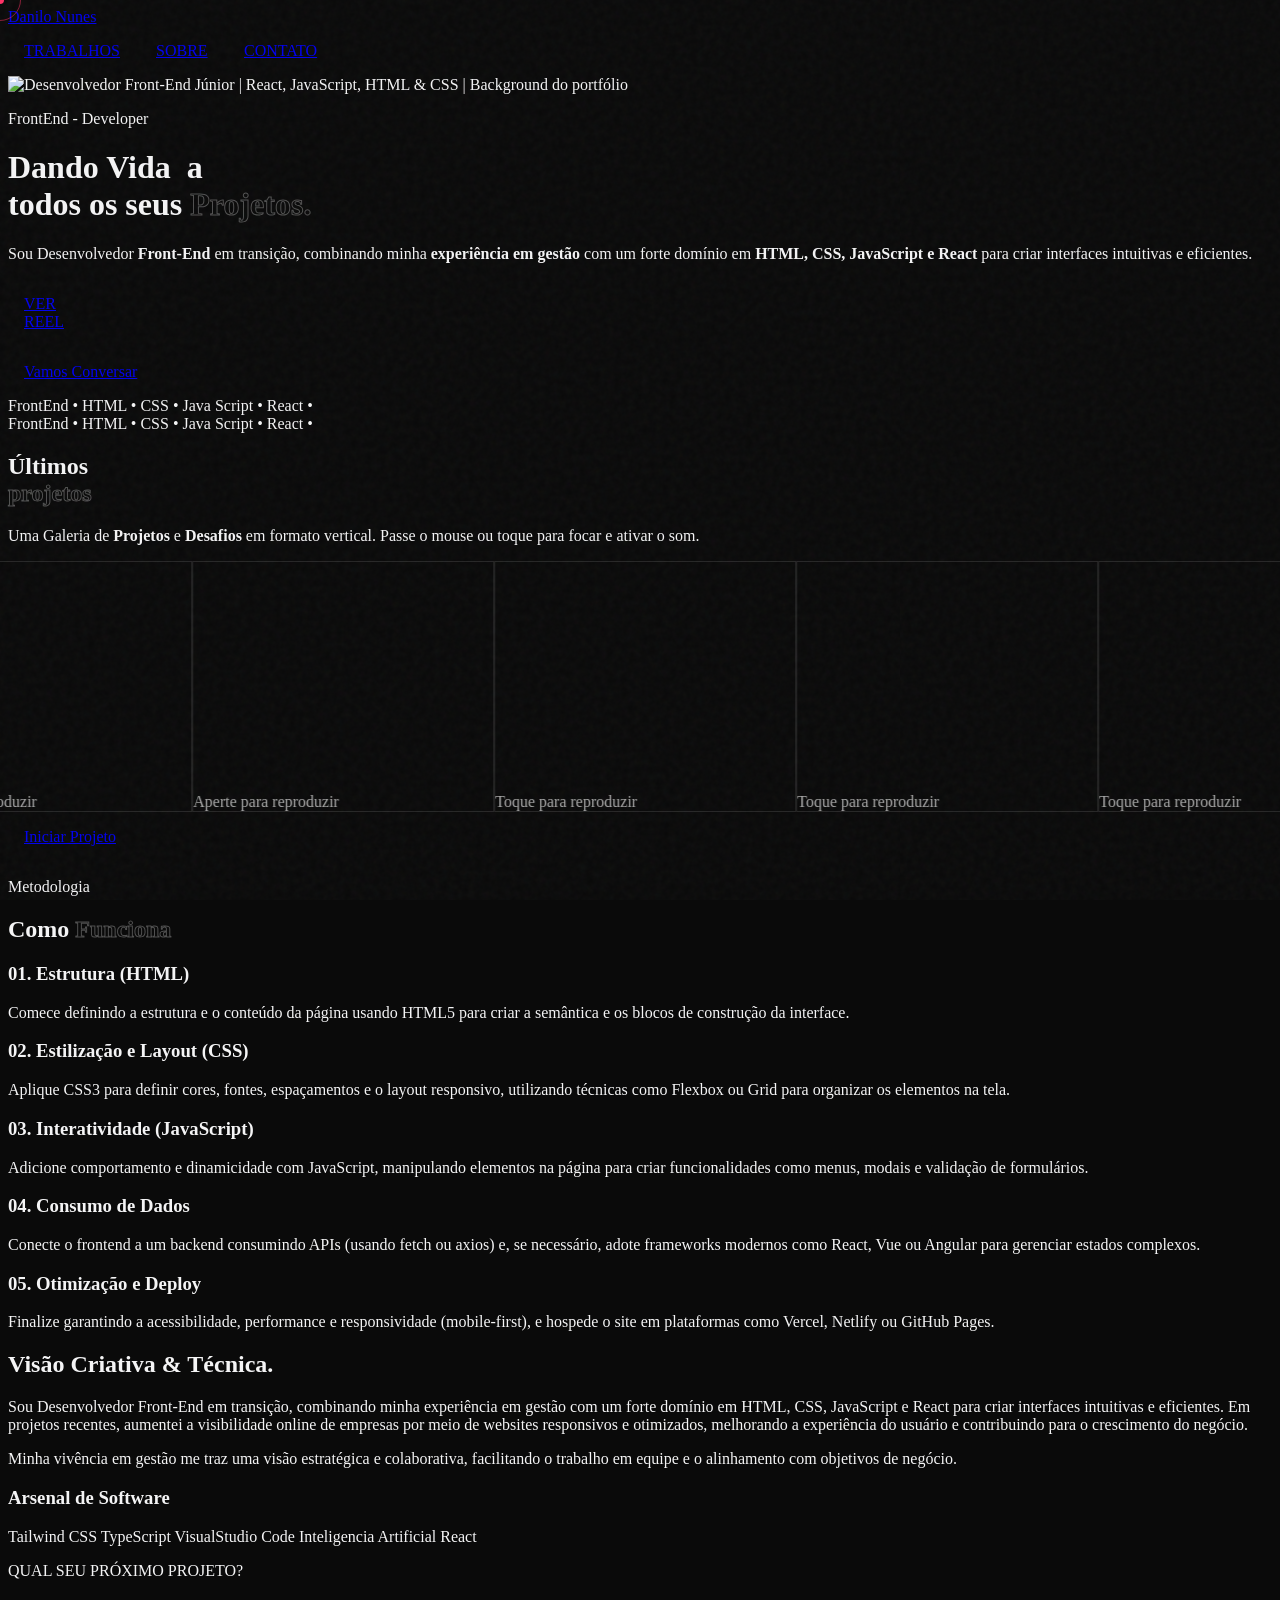
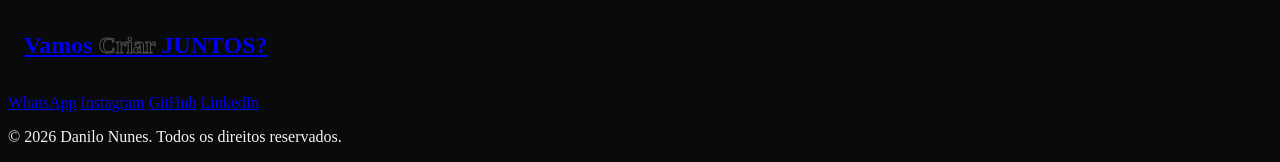
==== commit 974db1f8: "Update index.html" ====
--- a/index.html
+++ b/index.html
@@ -375,7 +375,7 @@
     <!-- 
     ======================================================================
        2. NAVEGAÇÃO / MENU SUPERIOR
-       O QUE EDITAR AQUI: O seu logo/nome (Guido.motion) e os links do menu.
+       O QUE EDITAR AQUI: O seu logo/nome (Danilo.motion) e os links do menu.
     ======================================================================
     -->
     <nav
@@ -1569,4 +1569,4 @@
 
 </body>
 
-</html>+</html>
